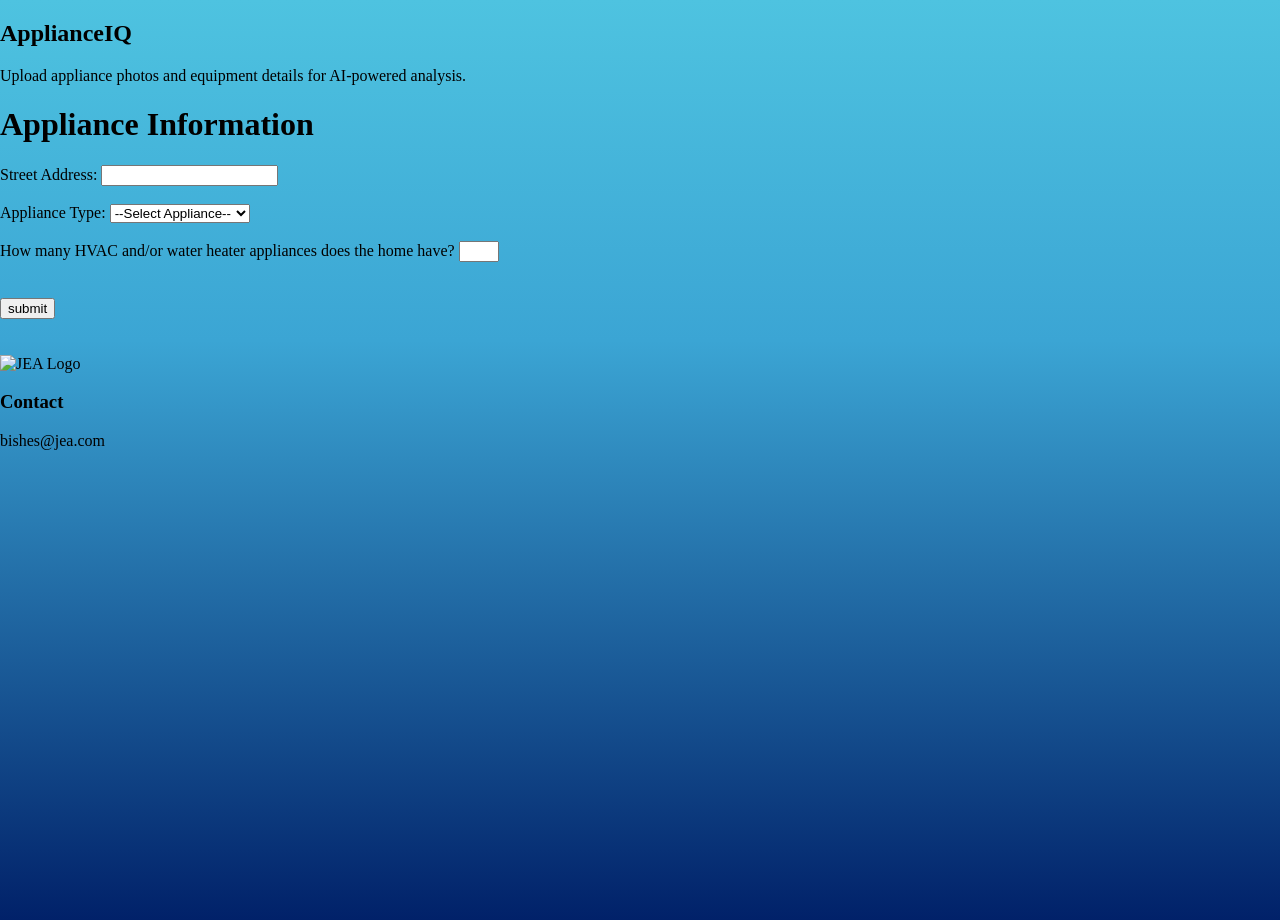
==== src/templates/index.html @ 42b208a8 "tweaking paths once again so website launches" ====
<!DOCTYPE html>
<html>

<head>
    <title>Appliance IQ</title>
    <link href="https://fonts.googleapis.com/css2?family=Michroma&display=swap" rel="stylesheet">
    <link href="https://fonts.googleapis.com/css2?family=Michroma&family=Inter:wght@400;500;600&display=swap" rel="stylesheet">
    <link rel="stylesheet" href="./static/style.css">
</head>

<body>
    <style>
    body {
        margin: 0;
        height: 100vh;
        background: #012169;
        background: linear-gradient(0deg, rgba(1, 33, 105, 1) 0%, rgba(59, 165, 212, 1) 63%, rgba(78, 195, 224, 1) 100%);
    }
    </style>
    <!-- HERO BANNER -->

    <section class="hero">

        <div class="hero-overlay">

            <h1>ApplianceIQ</h1>

            <p>
                Upload appliance photos and equipment details
                for AI-powered analysis.
            </p>

        </div>

    </section>

    <!-- FORM -->

    <h1>Appliance Information</h1>

    <form id="machineForm" enctype="multipart/form-data">
        <label for="address">Street Address:</label>
        <input type="text" id="address" name="address" required>

        <br>
        <br>

        <label for="applianceType">Appliance Type:</label>
        <select id="applianceType" name="applianceType" required>
            <option value="">--Select Appliance--</option>
            <option value="HVAC">HVAC</option>
            <option value="Water Heater">Water Heater</option>
        </select>

        <br><br>

        <label for="systemCount">How many HVAC and/or water heater appliances does the home have?</label>
        <input type="number" id="applianceCount" name="applianceCount" min="1" max ="6" required>

        <br><br>

        <div id="applianceContainer"></div>

        <br>

        <button type="submit">submit</button>

    </form>
    <br>
    <br>

    <footer class="footer">
        <img src="./static/images/white_jea.png" alt="JEA Logo" class="footer-logo">
        <div class="footer-text">
            <h3>Contact</h3>
            <p>bishes@jea.com</p>
        </div>
    </footer>

    <script src="./static/script.js"></script>

</body>

</html>
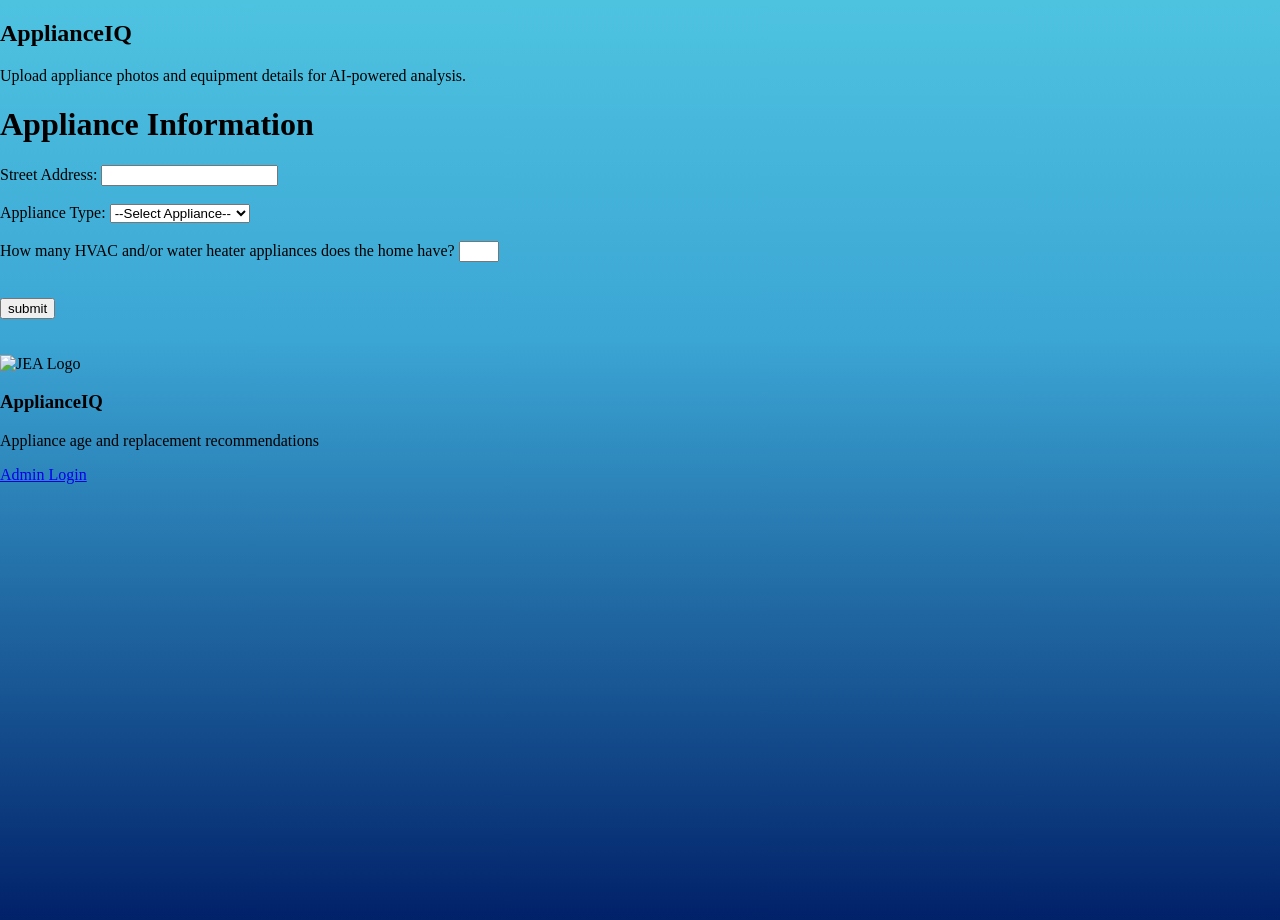
==== commit 3bf1abd6: "admin login button" ====
--- a/src/templates/index.html
+++ b/src/templates/index.html
@@ -38,7 +38,7 @@
 
     <h1>Appliance Information</h1>
 
-    <form id="machineForm" enctype="multipart/form-data">
+    <form id="machineForm" action="https://Ai-Appliance-Project/appliances/hvac/submit" method="post" enctype="multipart/form-data">
         <label for="address">Street Address:</label>
         <input type="text" id="address" name="address" required>
 
@@ -54,7 +54,7 @@
 
         <br><br>
 
-        <label for="systemCount">How many HVAC and/or water heater appliances does the home have?</label>
+        <label for="applianceCount">How many HVAC and/or water heater appliances does the home have?</label>
         <input type="number" id="applianceCount" name="applianceCount" min="1" max ="6" required>
 
         <br><br>
@@ -71,9 +71,17 @@
 
     <footer class="footer">
         <img src="./static/images/white_jea.png" alt="JEA Logo" class="footer-logo">
+
         <div class="footer-text">
-            <h3>Contact</h3>
-            <p>bishes@jea.com</p>
+            <h3>ApplianceIQ</h3>
+            <p>Appliance age and replacement recommendations</p>
+
+            <a
+                href="./admin_login.html"
+                class="admin-login-link"
+            >
+                Admin Login
+            </a>
         </div>
     </footer>
 
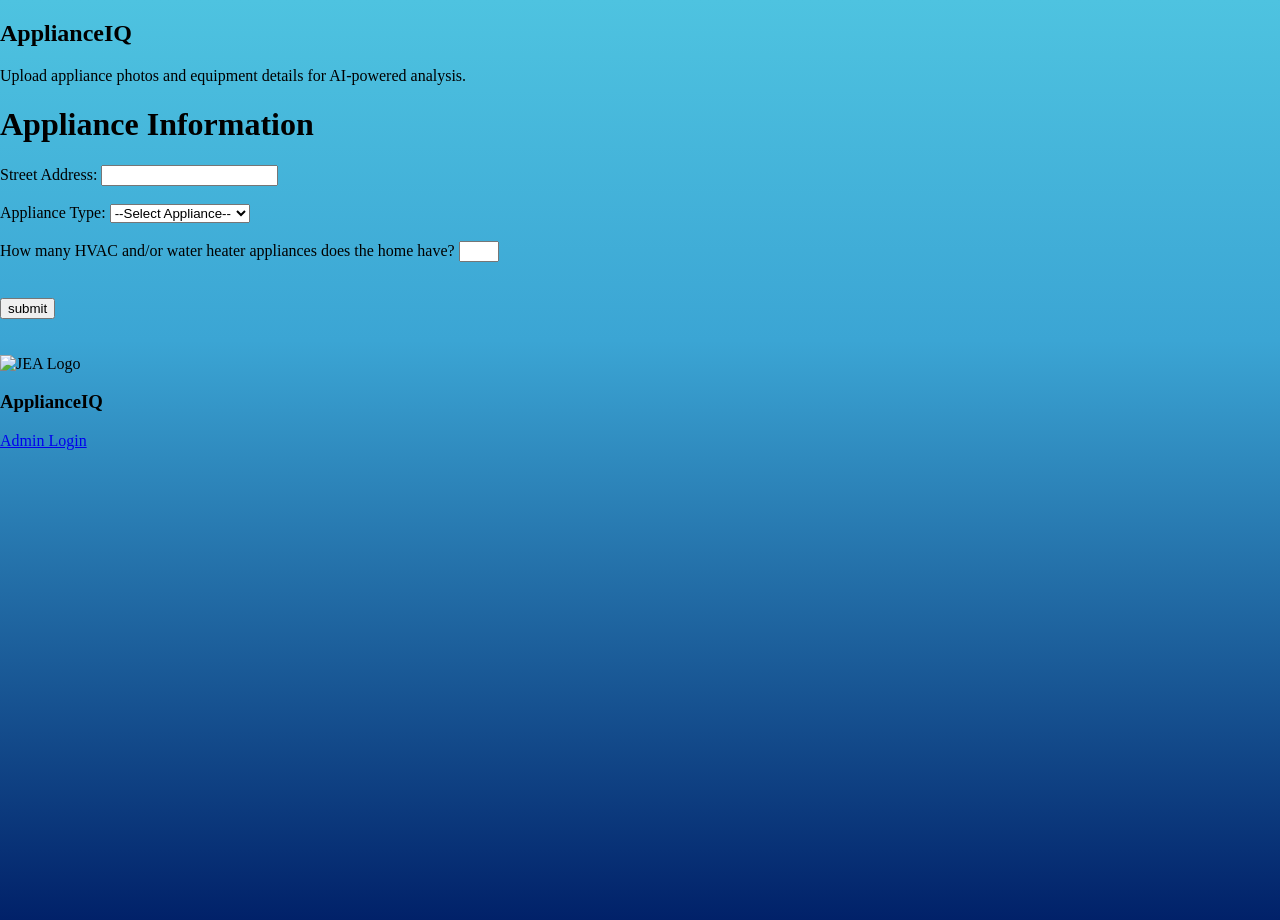
==== commit 5a8ed0bf: "renaming og dash router, modifying ui of report and login pages" ====
--- a/src/templates/index.html
+++ b/src/templates/index.html
@@ -74,7 +74,6 @@
 
         <div class="footer-text">
             <h3>ApplianceIQ</h3>
-            <p>Appliance age and replacement recommendations</p>
 
             <a
                 href="./admin_login.html"
